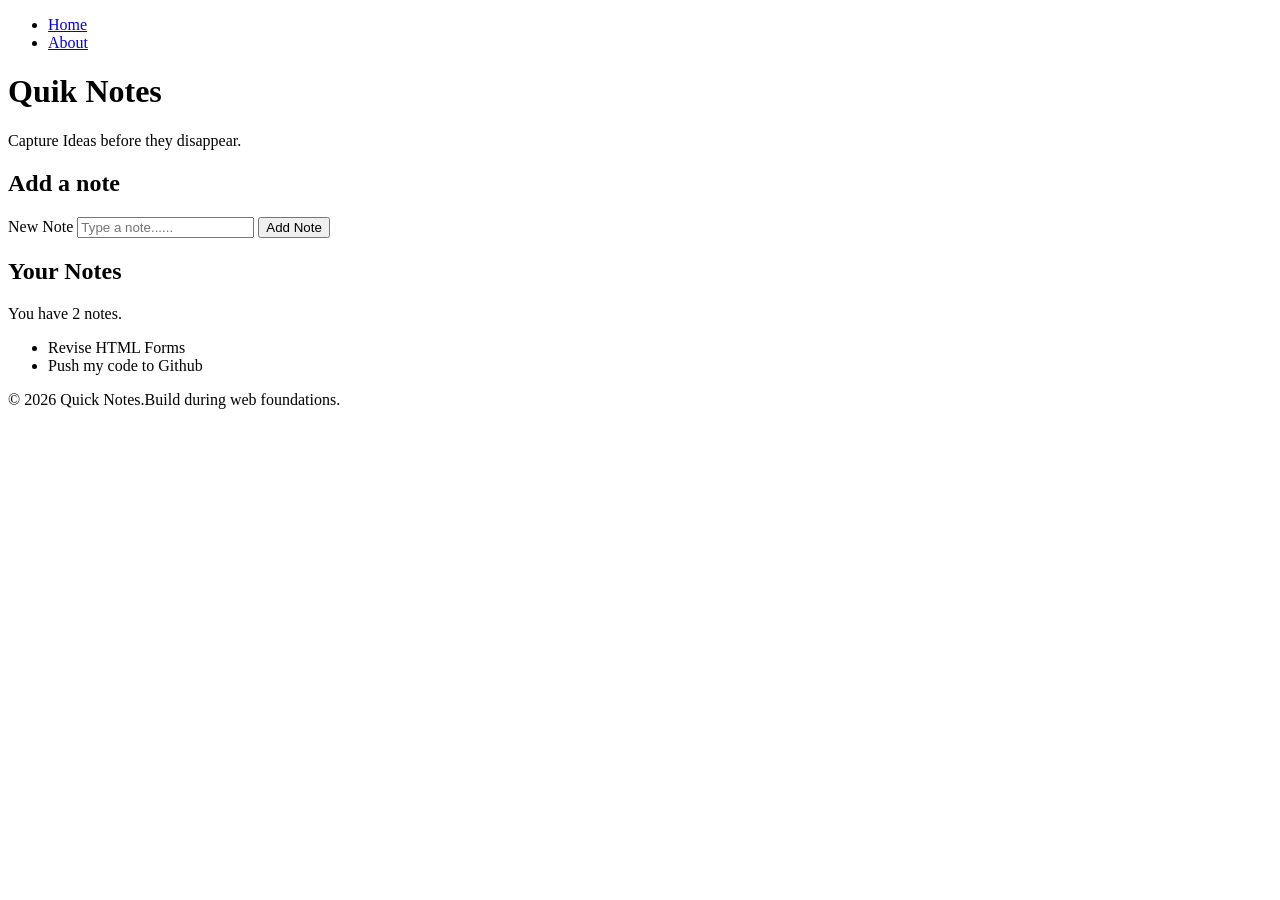
==== web-foundations-days/day1/index.html @ 5956a9b3 "feat: add index and about HTML pages for Quick Notes" ====
<!DOCTYPE html>
<html lang="en">
<head>
    <meta charset="UTF-8">
    <meta name="viewport" content="width=device-width, initial-scale=1.0">
    <title>Quick Notes</title>
</head>
<body>
    <header>
        <nav>
            <ul class="nav-links">
                <li><a href="index.html">Home</a></li>
                <li><a href="about.html">About</a></li>
            </ul>
        </nav>
        <h1>Quik Notes</h1>
        <p>Capture Ideas before they disappear.</p>
    </header>

    <main>
        <section>
            <h2>Add a note</h2>
            <form action="" id="note-form">
                <label for="note-input">New Note</label>
                <input type="text" name="" id="note-input" placeholder="Type a note......">
                <button type="submit">Add Note</button>
            </form>
        </section>

        <section>
            <h2>Your Notes</h2>
            <p id="note-count">You have 2 notes.</p>
            <ul id="notes-list">
                <li>Revise HTML Forms</li>
                <li>Push my code to Github</li>
            </ul>
        </section>
    </main>

    <footer>
        <p>&copy; 2026 Quick Notes.Build during web foundations.</p>
    </footer>
    
</body>
</html>
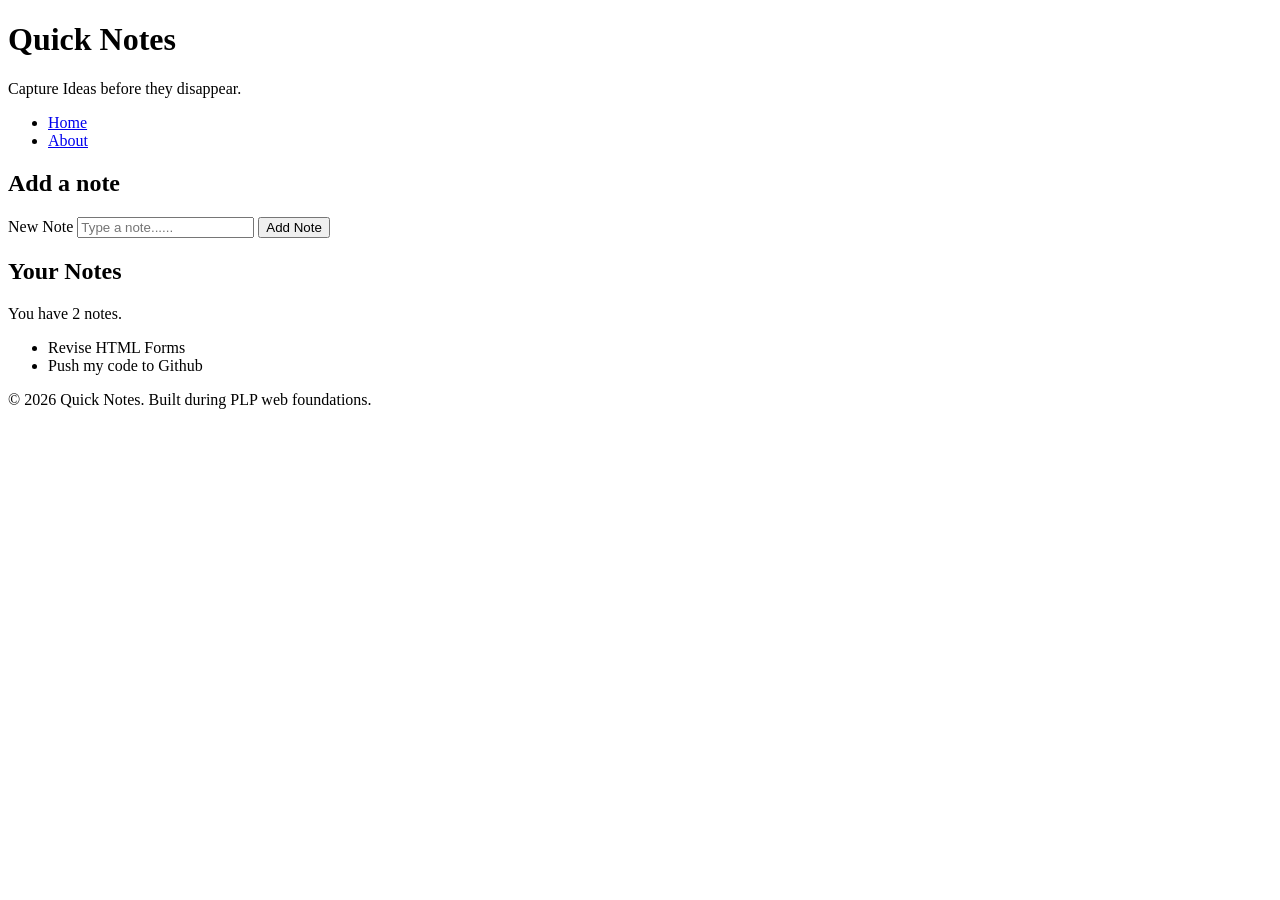
==== commit a2df6b53: "fix: correct typos in headers and footers, update layout, and add usage instructions to about page" ====
--- a/web-foundations-days/day1/index.html
+++ b/web-foundations-days/day1/index.html
@@ -7,22 +7,22 @@
 </head>
 <body>
     <header>
+        <h1>Quick Notes</h1>
+        <p>Capture Ideas before they disappear.</p>
         <nav>
             <ul class="nav-links">
                 <li><a href="index.html">Home</a></li>
                 <li><a href="about.html">About</a></li>
             </ul>
         </nav>
-        <h1>Quik Notes</h1>
-        <p>Capture Ideas before they disappear.</p>
     </header>
 
     <main>
         <section>
             <h2>Add a note</h2>
-            <form action="" id="note-form">
+            <form id="note-form">
                 <label for="note-input">New Note</label>
-                <input type="text" name="" id="note-input" placeholder="Type a note......">
+                <input type="text" name="note" id="note-input" placeholder="Type a note......">
                 <button type="submit">Add Note</button>
             </form>
         </section>
@@ -38,7 +38,7 @@
     </main>
 
     <footer>
-        <p>&copy; 2026 Quick Notes.Build during web foundations.</p>
+        <p>&copy; 2026 Quick Notes. Built during PLP web foundations.</p>
     </footer>
     
 </body>
